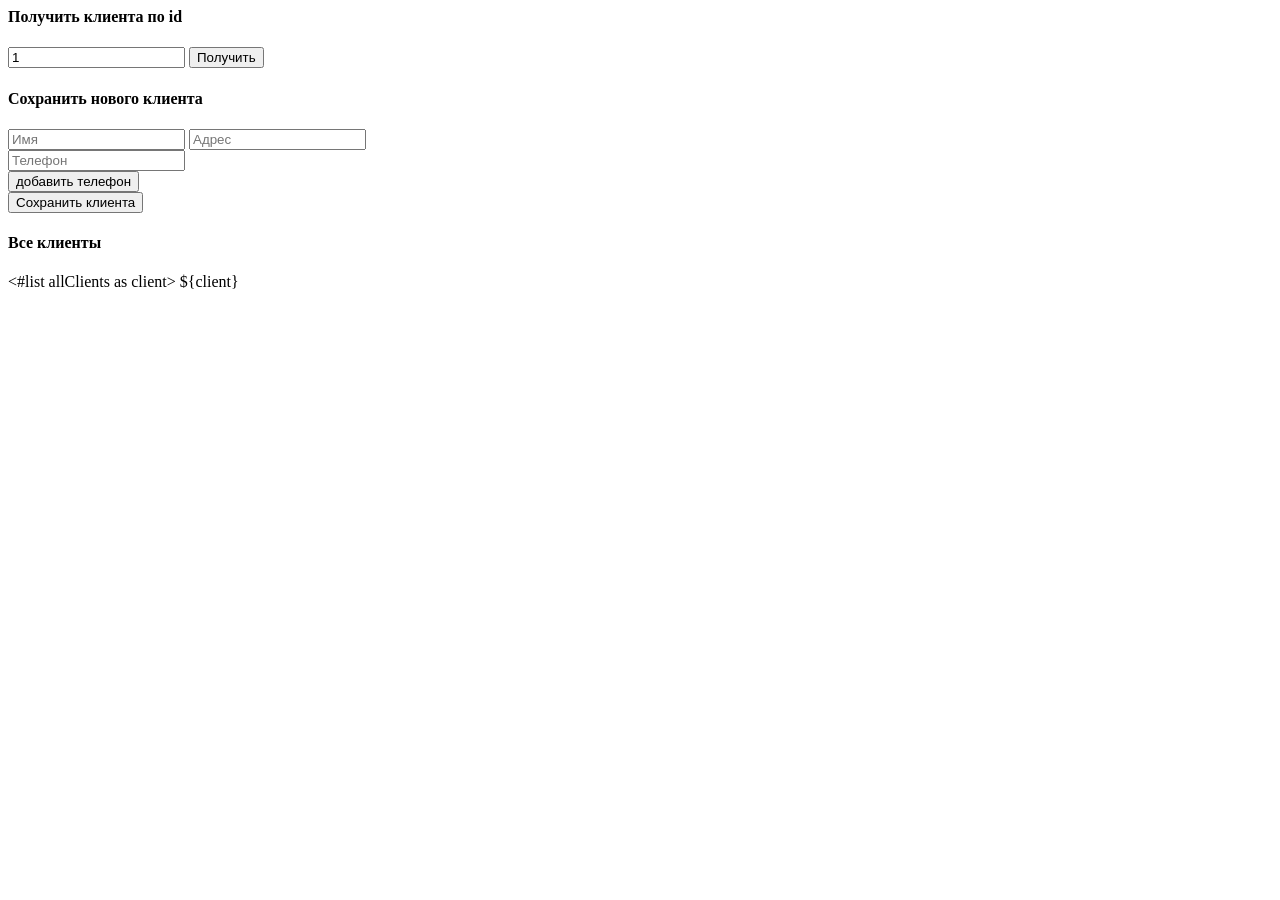
==== hw14-spring-boot/src/main/resources/templates/index.html @ 7d40ac4d "hw14: начаты AppConfig, ClientRepositoryImpl, index.html" ====
<html xmlns="http://www.w3.org/1999/xhtml" lang="ru">
<head>
    <script>
        function getClientById() {
            const clientIdTextBox = document.getElementById('clientIdTextBox');
            const clientDataContainer = document.getElementById('clientDataContainer');
            const id = clientIdTextBox.value;
            fetch('api/clients/' + id)
                .then(response => response.json())
                .then(client => clientDataContainer.innerHTML = JSON.stringify(client));
        }

        function saveClient() {
            const clientDataContainer = document.getElementById('clientDataContainer');
            const clientName = document.getElementById('clientName').value;
            const clientAddress = document.getElementById('clientAddress').value;
            const clientPhones = document.getElementById('phoneInputs').children;
            let phones = [];
            for (const clientPhone of clientPhones) {
                console.log(clientPhone)
                phones.push({id: null, number: clientPhone.value})
            }
            const data = {
                id: null,
                name: clientName,
                address: {id: null, street: clientAddress},
                phones: phones
            }
            fetch('api/clients/', {
                method: "POST",
                headers: {'Content-Type': 'application/json'},
                body: JSON.stringify(data)
            })
                .then(response => response.json())
                .then(client => clientDataContainer.innerHTML = JSON.stringify(client));
        }

        function addPhone() {
            let phonesContainer = document.getElementById('phoneInputs');
            let i = phonesContainer.children.length;
            console.log(i);
            const phoneInput = document.createElement('input');
            phoneInput.className = 'phone';
            phoneInput.placeholder = "Телефон";
            phoneInput.id = 'clientPhone' + i;
            phonesContainer.appendChild(phoneInput);
        }
    </script>
    <title>Пользователи</title>
</head>

<body>
<h4>Получить клиента по id</h4>
<input type="text" id ="clientIdTextBox" value="1" placeholder="Введите id клиента">
<button onclick="getClientById()">Получить</button>
<pre id ="clientDataContainer"></pre>

<h4>Сохранить нового клиента</h4>
<input type="text" id="clientName" value="" placeholder="Имя">
<input type="text" id="clientAddress" value="" placeholder="Адрес"><br/>
<div id="phoneInputs">
    <input type="text" id="clientPhone1" class="phone" value="" placeholder="Телефон">
</div>
<button onclick="addPhone()">добавить телефон</button><br/>
<button onclick="saveClient()">Сохранить клиента</button>

<h4>Все клиенты</h4>
<#list allClients as client>
${client} <br/>
</#list>
</body>
</html>
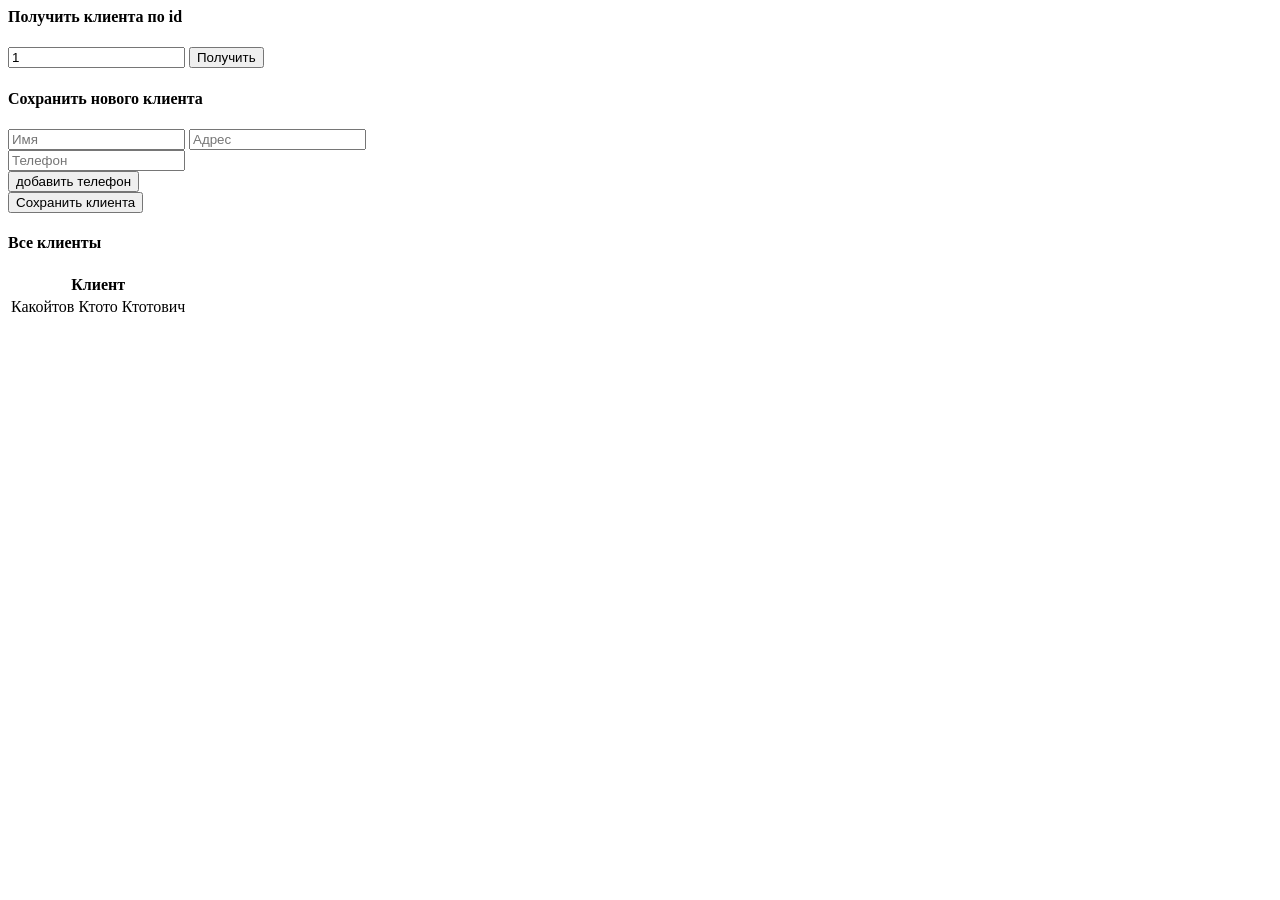
==== commit 68359675: "hw14: ClientController, index.html, application.properties" ====
--- a/hw14-spring-boot/src/main/resources/templates/index.html
+++ b/hw14-spring-boot/src/main/resources/templates/index.html
@@ -65,8 +65,22 @@
 <button onclick="saveClient()">Сохранить клиента</button>
 
 <h4>Все клиенты</h4>
-<#list allClients as client>
-${client} <br/>
-</#list>
+<table>
+    <thead>
+    <tr>
+        <th th:text="Клиент">Клиент</th>
+<!--        <th th:text="#{msgs.headers.price}">Price</th>-->
+    </tr>
+    </thead>
+    <tbody>
+    <tr th:each="client: ${allClients}">
+        <td th:text="${client}">Какойтов Ктото Ктотович</td>
+<!--        <td th:text="${#numbers.formatDecimal(prod.price, 1, 2)}">0.99</td>-->
+    </tr>
+    </tbody>
+</table>
+<!--<#list allClients as client>-->
+<!--${client} <br/>-->
+<!--</#list>-->
 </body>
 </html>
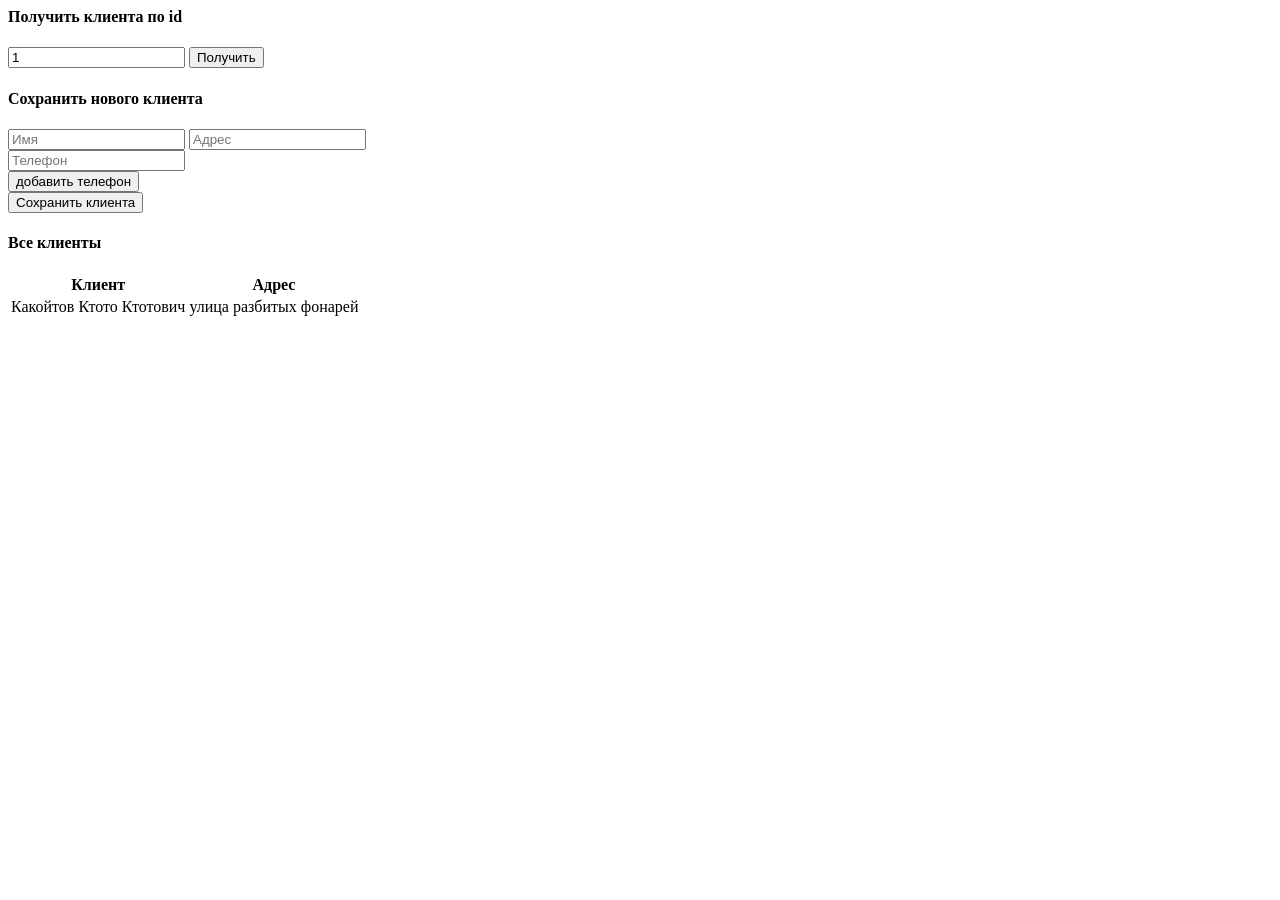
==== commit 16a5eded: "hw14: сохранение клиента, чистка от мусора, фронтенд и украшательства (bootstrap)" ====
--- a/hw14-spring-boot/src/main/resources/templates/index.html
+++ b/hw14-spring-boot/src/main/resources/templates/index.html
@@ -1,5 +1,10 @@
 <html xmlns="http://www.w3.org/1999/xhtml" lang="ru">
 <head>
+    <link th:rel="stylesheet" th:href="@{/webjars/bootstrap/4.0.0-2/css/bootstrap.min.css} "/>
+    <link th:rel="stylesheet" th:href="@{/css/main.css} "/>
+    <script th:src="@{/webjars/jquery/3.0.0/jquery.min.js}"></script>
+    <script th:src="@{/webjars/popper.js/1.12.9-1/umd/popper.min.js}"></script>
+    <script th:src="@{/webjars/bootstrap/4.0.0-2/js/bootstrap.min.js}"></script>
     <script>
         function getClientById() {
             const clientIdTextBox = document.getElementById('clientIdTextBox');
@@ -26,7 +31,7 @@
                 address: {id: null, street: clientAddress},
                 phones: phones
             }
-            fetch('api/clients/', {
+            fetch('/api/clients', {
                 method: "POST",
                 headers: {'Content-Type': 'application/json'},
                 body: JSON.stringify(data)
@@ -49,38 +54,38 @@
     <title>Пользователи</title>
 </head>
 
-<body>
-<h4>Получить клиента по id</h4>
-<input type="text" id ="clientIdTextBox" value="1" placeholder="Введите id клиента">
-<button onclick="getClientById()">Получить</button>
-<pre id ="clientDataContainer"></pre>
+<body class="d-grid gap-4">
+<main>
+    <h4>Получить клиента по id</h4>
+    <input type="text" id="clientIdTextBox" value="1" placeholder="Введите id клиента">
+    <button onclick="getClientById()">Получить</button>
+    <pre id="clientDataContainer"></pre>
 
-<h4>Сохранить нового клиента</h4>
-<input type="text" id="clientName" value="" placeholder="Имя">
-<input type="text" id="clientAddress" value="" placeholder="Адрес"><br/>
-<div id="phoneInputs">
-    <input type="text" id="clientPhone1" class="phone" value="" placeholder="Телефон">
-</div>
-<button onclick="addPhone()">добавить телефон</button><br/>
-<button onclick="saveClient()">Сохранить клиента</button>
+    <h4>Сохранить нового клиента</h4>
+    <input type="text" id="clientName" value="" placeholder="Имя">
+    <input type="text" id="clientAddress" value="" placeholder="Адрес"><br/>
+    <div id="phoneInputs">
+        <input type="text" id="clientPhone1" class="phone" value="" placeholder="Телефон">
+    </div>
+    <button class="btn btn-light" onclick="addPhone()">добавить телефон</button>
+    <br/>
+    <button class="btn btn-primary" onclick="saveClient()">Сохранить клиента</button>
 
-<h4>Все клиенты</h4>
-<table>
-    <thead>
-    <tr>
-        <th th:text="Клиент">Клиент</th>
-<!--        <th th:text="#{msgs.headers.price}">Price</th>-->
-    </tr>
-    </thead>
-    <tbody>
-    <tr th:each="client: ${allClients}">
-        <td th:text="${client}">Какойтов Ктото Ктотович</td>
-<!--        <td th:text="${#numbers.formatDecimal(prod.price, 1, 2)}">0.99</td>-->
-    </tr>
-    </tbody>
-</table>
-<!--<#list allClients as client>-->
-<!--${client} <br/>-->
-<!--</#list>-->
+    <h4>Все клиенты</h4>
+    <table>
+        <thead>
+        <tr>
+            <th th:text="Клиент">Клиент</th>
+            <th th:text="Адрес">Адрес</th>
+        </tr>
+        </thead>
+        <tbody>
+        <tr th:each="client: ${allClients}">
+            <td th:text="${client.name}">Какойтов Ктото Ктотович</td>
+            <td th:text="${client.address.street}">улица разбитых фонарей</td>
+        </tr>
+        </tbody>
+    </table>
+</main>
 </body>
 </html>
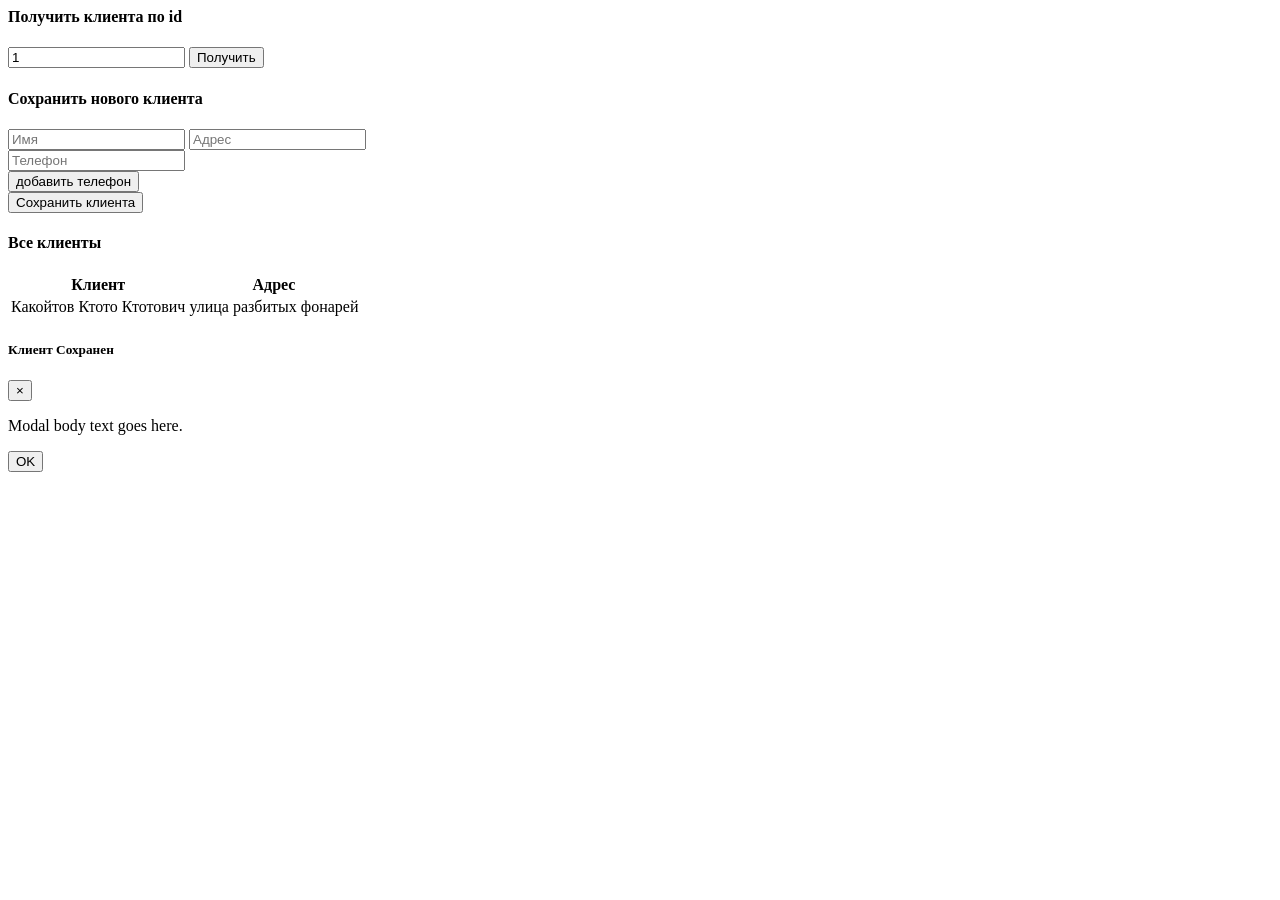
==== commit 0bddf06a: "hw14: чистка, вынос js в отдельный файл, украшательства" ====
--- a/hw14-spring-boot/src/main/resources/templates/index.html
+++ b/hw14-spring-boot/src/main/resources/templates/index.html
@@ -5,52 +5,8 @@
     <script th:src="@{/webjars/jquery/3.0.0/jquery.min.js}"></script>
     <script th:src="@{/webjars/popper.js/1.12.9-1/umd/popper.min.js}"></script>
     <script th:src="@{/webjars/bootstrap/4.0.0-2/js/bootstrap.min.js}"></script>
-    <script>
-        function getClientById() {
-            const clientIdTextBox = document.getElementById('clientIdTextBox');
-            const clientDataContainer = document.getElementById('clientDataContainer');
-            const id = clientIdTextBox.value;
-            fetch('api/clients/' + id)
-                .then(response => response.json())
-                .then(client => clientDataContainer.innerHTML = JSON.stringify(client));
-        }
+    <script th:src="@{/js/main.js}"></script>
 
-        function saveClient() {
-            const clientDataContainer = document.getElementById('clientDataContainer');
-            const clientName = document.getElementById('clientName').value;
-            const clientAddress = document.getElementById('clientAddress').value;
-            const clientPhones = document.getElementById('phoneInputs').children;
-            let phones = [];
-            for (const clientPhone of clientPhones) {
-                console.log(clientPhone)
-                phones.push({id: null, number: clientPhone.value})
-            }
-            const data = {
-                id: null,
-                name: clientName,
-                address: {id: null, street: clientAddress},
-                phones: phones
-            }
-            fetch('/api/clients', {
-                method: "POST",
-                headers: {'Content-Type': 'application/json'},
-                body: JSON.stringify(data)
-            })
-                .then(response => response.json())
-                .then(client => clientDataContainer.innerHTML = JSON.stringify(client));
-        }
-
-        function addPhone() {
-            let phonesContainer = document.getElementById('phoneInputs');
-            let i = phonesContainer.children.length;
-            console.log(i);
-            const phoneInput = document.createElement('input');
-            phoneInput.className = 'phone';
-            phoneInput.placeholder = "Телефон";
-            phoneInput.id = 'clientPhone' + i;
-            phonesContainer.appendChild(phoneInput);
-        }
-    </script>
     <title>Пользователи</title>
 </head>
 
@@ -58,14 +14,14 @@
 <main>
     <h4>Получить клиента по id</h4>
     <input type="text" id="clientIdTextBox" value="1" placeholder="Введите id клиента">
-    <button onclick="getClientById()">Получить</button>
+    <button class="btn btn-primary" onclick="getClientById()">Получить</button>
     <pre id="clientDataContainer"></pre>
 
     <h4>Сохранить нового клиента</h4>
-    <input type="text" id="clientName" value="" placeholder="Имя">
-    <input type="text" id="clientAddress" value="" placeholder="Адрес"><br/>
+    <input type="text" id="clientName" class="ml-3" value="" placeholder="Имя">
+    <input type="text" id="clientAddress" class="ml-3" value="" placeholder="Адрес"><br/>
     <div id="phoneInputs">
-        <input type="text" id="clientPhone1" class="phone" value="" placeholder="Телефон">
+        <input type="text" id="clientPhone1" class="phone ml-3" value="" placeholder="Телефон">
     </div>
     <button class="btn btn-light" onclick="addPhone()">добавить телефон</button>
     <br/>
@@ -87,5 +43,24 @@
         </tbody>
     </table>
 </main>
+<!-- Modal -->
+<div class="modal" tabindex="-1" role="dialog" id="showClientModal">
+    <div class="modal-dialog" role="document">
+        <div class="modal-content">
+            <div class="modal-header">
+                <h5 class="modal-title">Клиент Сохранен</h5>
+                <button type="button" class="close" data-dismiss="modal" aria-label="Close">
+                    <span aria-hidden="true">&times;</span>
+                </button>
+            </div>
+            <div class="modal-body" id="clientDataModal">
+                <p>Modal body text goes here.</p>
+            </div>
+            <div class="modal-footer">
+                <button type="button" class="btn btn-primary" data-dismiss="modal">OK</button>
+            </div>
+        </div>
+    </div>
+</div>
 </body>
 </html>
